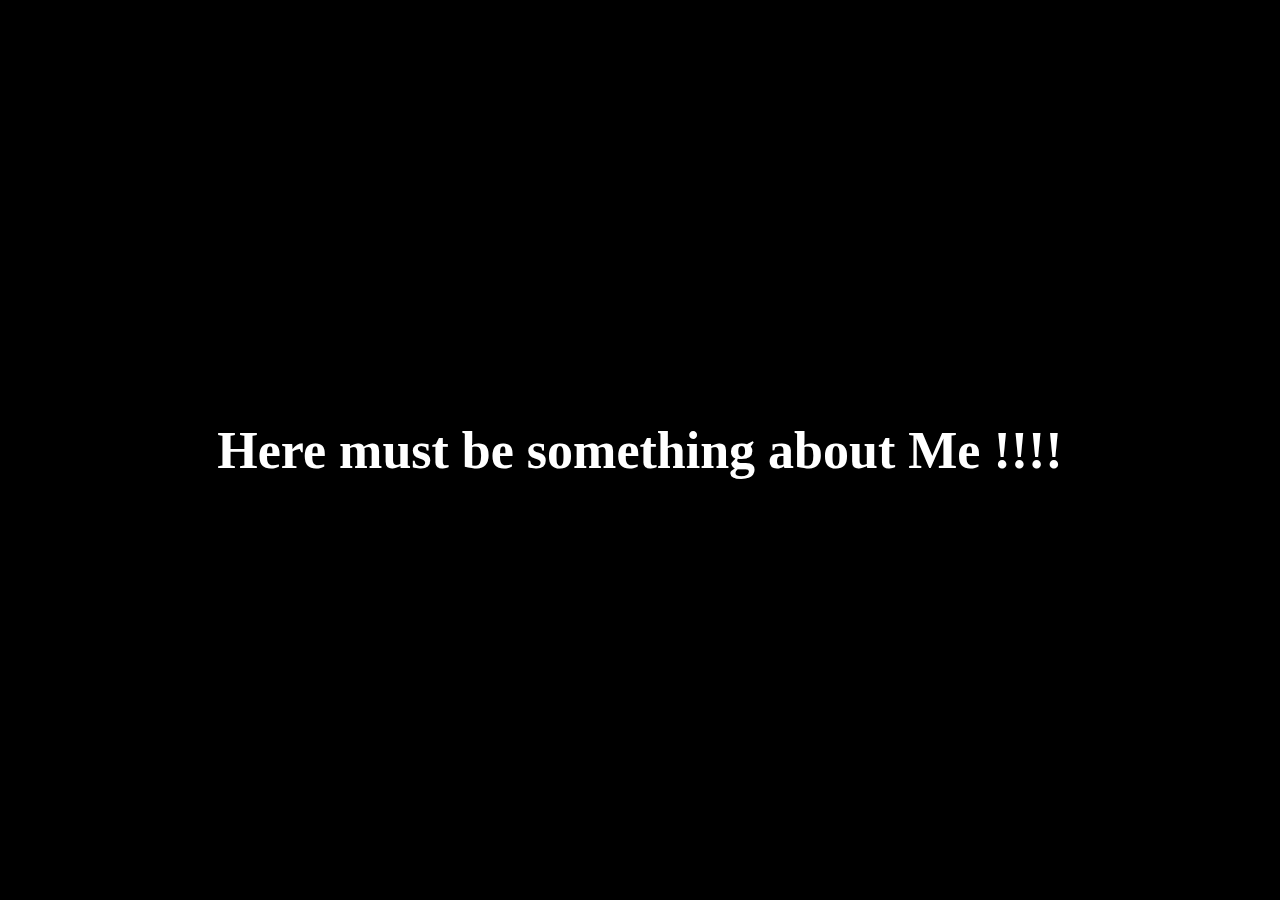
==== about.html @ 317d50ca "Create About Page" ====
<!DOCTYPE html>
<html lang="en">
  <head>
    <meta charset="UTF-8" />
    <meta name="viewport" content="width=device-width, initial-scale=1.0" />
    <title>Home Page</title>

    <link rel="stylesheet" href="assets/css/style.css" />
  </head>
  <body>
    <h1>Here must be something about Me !!!!</h1>
  </body>
</html>
---- assets/css/style.css ----
* {
  margin: 0px;
  padding: 0px;
  box-sizing: border-box;
}

ul {
  list-style-type: none;
}

a {
  text-decoration: none;
}

body {
  height: 100vh;
  background-color: black;

  display: flex;
  justify-content: center;
  align-items: center;
}

h1 {
  color: white;
  font-size: 52px;
}
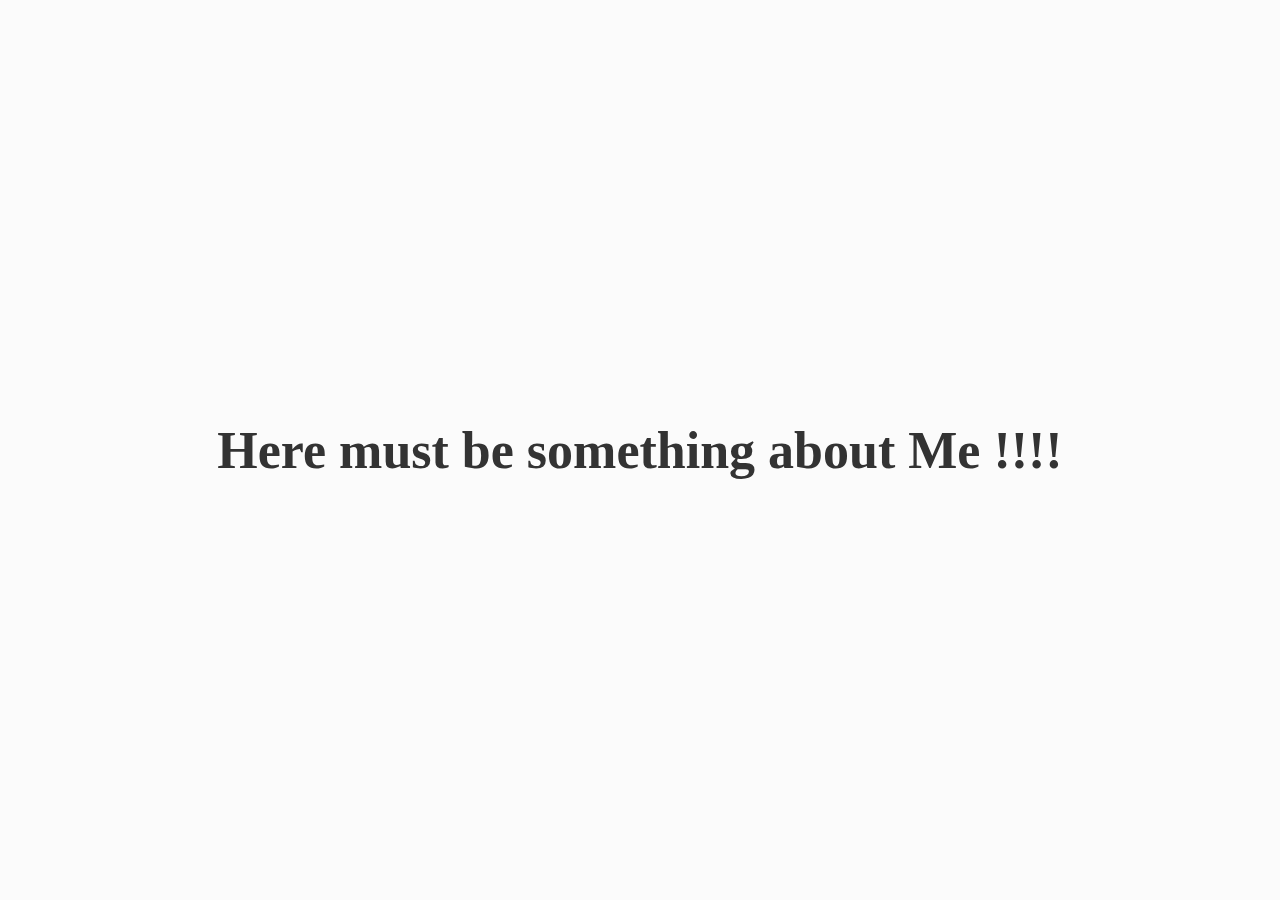
==== commit 9bb82b09: "update background & Text Color" ====
--- a/about.html
+++ b/about.html
@@ -9,5 +9,6 @@
   </head>
   <body>
     <h1>Here must be something about Me !!!!</h1>
+    
   </body>
 </html>
--- a/assets/css/style.css
+++ b/assets/css/style.css
@@ -14,7 +14,7 @@
 
 body {
   height: 100vh;
-  background-color: black;
+  background-color: #fbfbfb;
 
   display: flex;
   justify-content: center;
@@ -22,6 +22,6 @@
 }
 
 h1 {
-  color: white;
+  color: #333333;
   font-size: 52px;
 }
